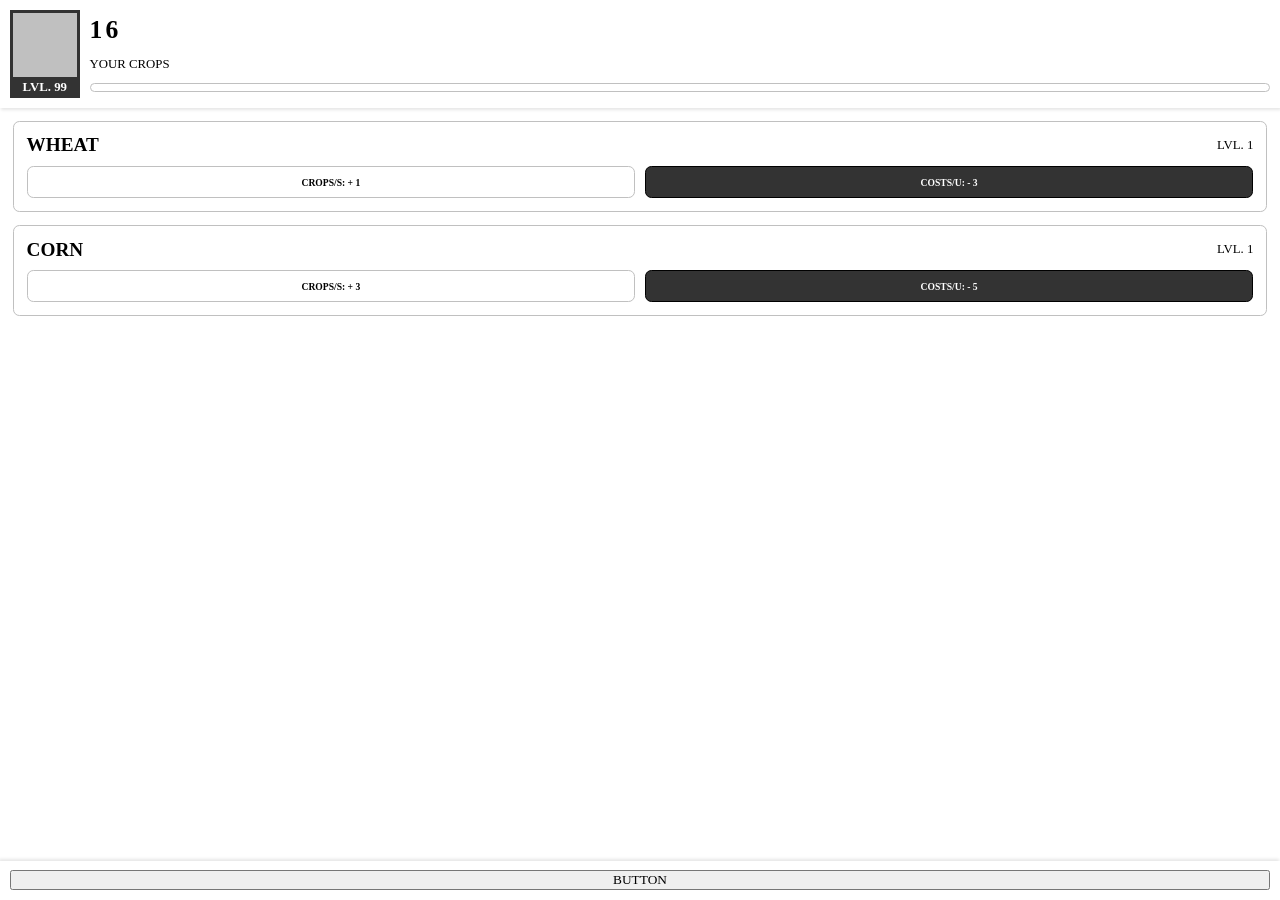
==== Croppy Farm/index.html @ 659c6c3b "added "Croppy Farm" game" ====
<!DOCTYPE html>
<html lang="en">

<head>
  <meta charset="UTF-8">
  <meta name="viewport" content="width=device-width, initial-scale=1, maximum-scale=1">
  <title>Croppy Farm - Idle Farming Game</title>
  <link rel="stylesheet" href="style.css">
</head>

<body>

  <header>
    <section class="profile">
      <section class="avatar"></section>
      <p class="level">LVL. <span id="">99</span></p>
    </section>
    <section class="resources">
      <p id="crops">0</span></p>
      <p>your crops</p>
      <p class="xp-bar"></p>
    </section>
  </header>

  <main>
    <section class="crops"></section>
  </main>

  <footer>
    <button class="button">BUTTON</button>
  </footer>

  <script src="script.js"></script>
</body>

</html>
---- Croppy Farm/style.css ----
* {
  text-transform: uppercase;
  box-sizing: border-box;
  font-family: Georgia;
  padding: 0px;
  margin: 0px;
}

html {
  height: 100%;
  padding: 0px;
  margin: 0px;
}

body {
  display: grid;
  grid-template-rows: auto 1fr auto;
  height: 100%;
}

header {
  display: grid;
  grid-template-columns: auto 1fr;
  box-shadow: 1px 2px 3px rgba(0, 0, 0, 0.1);
  padding: 0.6rem;
  gap: 0.6rem;
}

.profile {
  color: white;
  background: #333;
  text-align: center;
  font-weight: bold;
  padding: 0.2rem;
}

.avatar {
  margin-bottom: 0.2rem;
  background: silver;
  height: 64px;
  width: 64px;
}

.resources {
  display: flex;
  flex-direction: column;
  justify-content: space-around;
}

#crops {
  font-size: 1.6rem;
  font-weight: bold;
  letter-spacing: 0.2rem;
}

header p:nth-child(2) {
  font-size: 0.8rem;
}

.xp-bar {
  height: 0.6rem;
  border: 1px solid silver;
  border-radius: 0.4rem;
}

main {
  display: grid;
  height: 100%;
  overflow-y: hidden;
}

.crops {
  height: 100%;
  display: flex;
  padding: 0.8rem;
  flex-direction: column;
  overflow-y: scroll;
  gap: 0.8rem;
}

.crop {
  display: grid;
  border: 1px solid silver;
  border-radius: 0.4rem;
  padding: 0.8rem;
  gap: 0.6rem;
}

.stats {
  display: grid;
  grid-template-columns: 1fr 24%;
  align-items: center;
}

.stats p:nth-child(1) {
  font-weight: bold;
  font-size: 1.2rem;
}

.stats p:nth-child(2) {
  font-size: 0.8rem;
  text-align: right;
}

.info {
  display: grid;
  grid-template-columns: 1fr 1fr;
  gap: 0.6rem;
}

.crop button {
  padding: 0.6rem;
  font-weight: bold;
  border-radius: 0.4rem;
  text-align: center;
  font-size: 0.6rem;
  cursor: none;
}

.yieldDisplay {
  background: inherit;
  border: 1px solid silver;
}

.upgrade {
  background: #333;
  border: 1px solid black;
  color: white;
}

footer {
  padding: 0.6rem;
  box-shadow: -1px -2px 3px rgba(0, 0, 0, 0.1);
  display: grid;
}
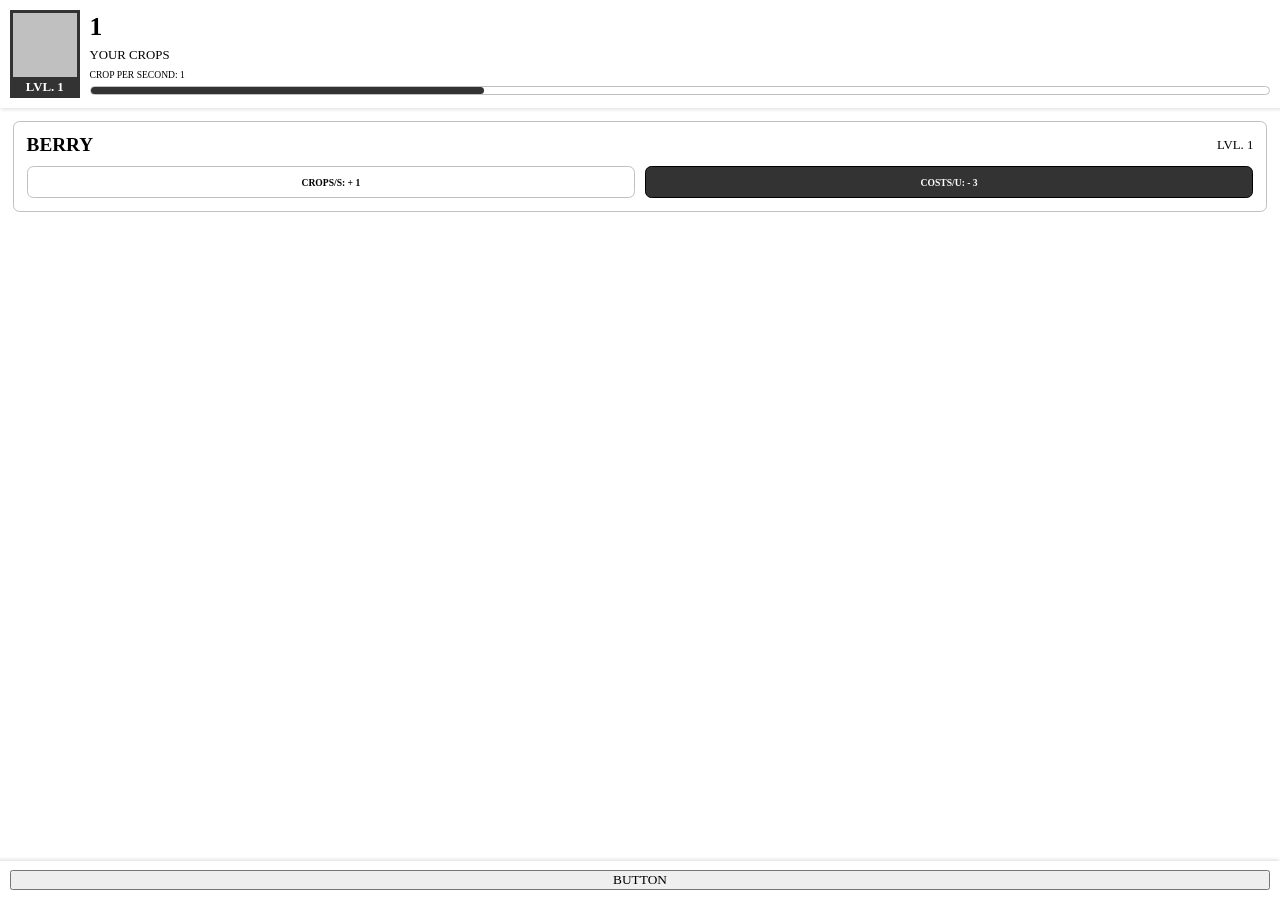
==== commit 62696dc1: "update" ====
--- a/Croppy Farm/index.html
+++ b/Croppy Farm/index.html
@@ -13,12 +13,13 @@
   <header>
     <section class="profile">
       <section class="avatar"></section>
-      <p class="level">LVL. <span id="">99</span></p>
+      <p class="level">LVL. <span id="level">1</span></p>
     </section>
     <section class="resources">
       <p id="crops">0</span></p>
       <p>your crops</p>
-      <p class="xp-bar"></p>
+      <p>crop per second: <span class="cps">1</span></p>
+      <p class="xp-bar"><span class="xp"></span></p>
     </section>
   </header>
 
--- a/Croppy Farm/style.css
+++ b/Croppy Farm/style.css
@@ -57,10 +57,23 @@
   font-size: 0.8rem;
 }
 
+header p:nth-child(3) {
+  font-size: 0.6rem;
+}
+
 .xp-bar {
   height: 0.6rem;
   border: 1px solid silver;
   border-radius: 0.4rem;
+  width: 100%;
+}
+
+.xp {
+  width: 0%;
+  display: block;
+  border-radius: 0.4rem;
+  background: #333;
+  height: 100%;
 }
 
 main {
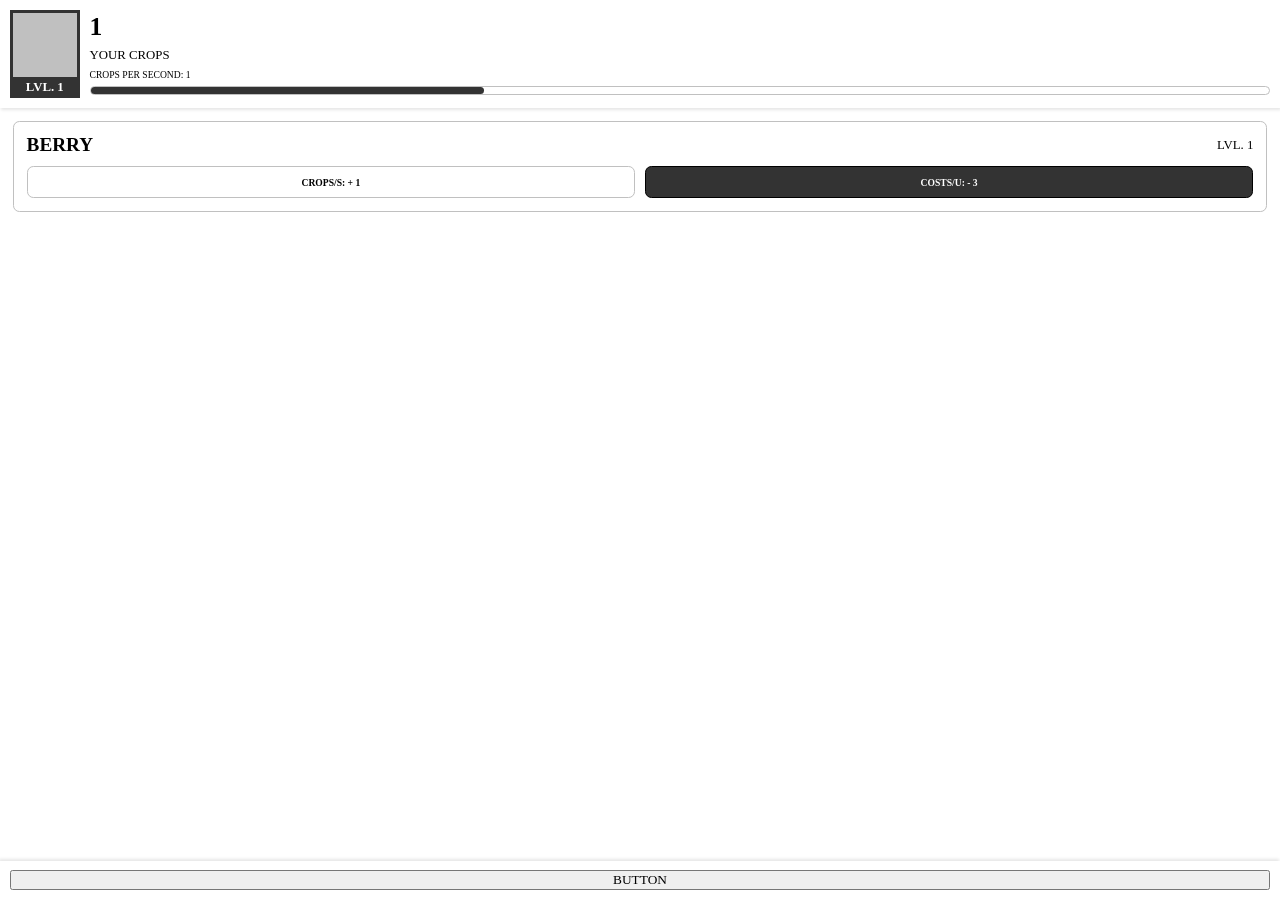
==== commit 38b55836: "update" ====
--- a/Croppy Farm/index.html
+++ b/Croppy Farm/index.html
@@ -18,7 +18,7 @@
     <section class="resources">
       <p id="crops">0</span></p>
       <p>your crops</p>
-      <p>crop per second: <span class="cps">1</span></p>
+      <p>crops per second: <span class="cps">1</span></p>
       <p class="xp-bar"><span class="xp"></span></p>
     </section>
   </header>
